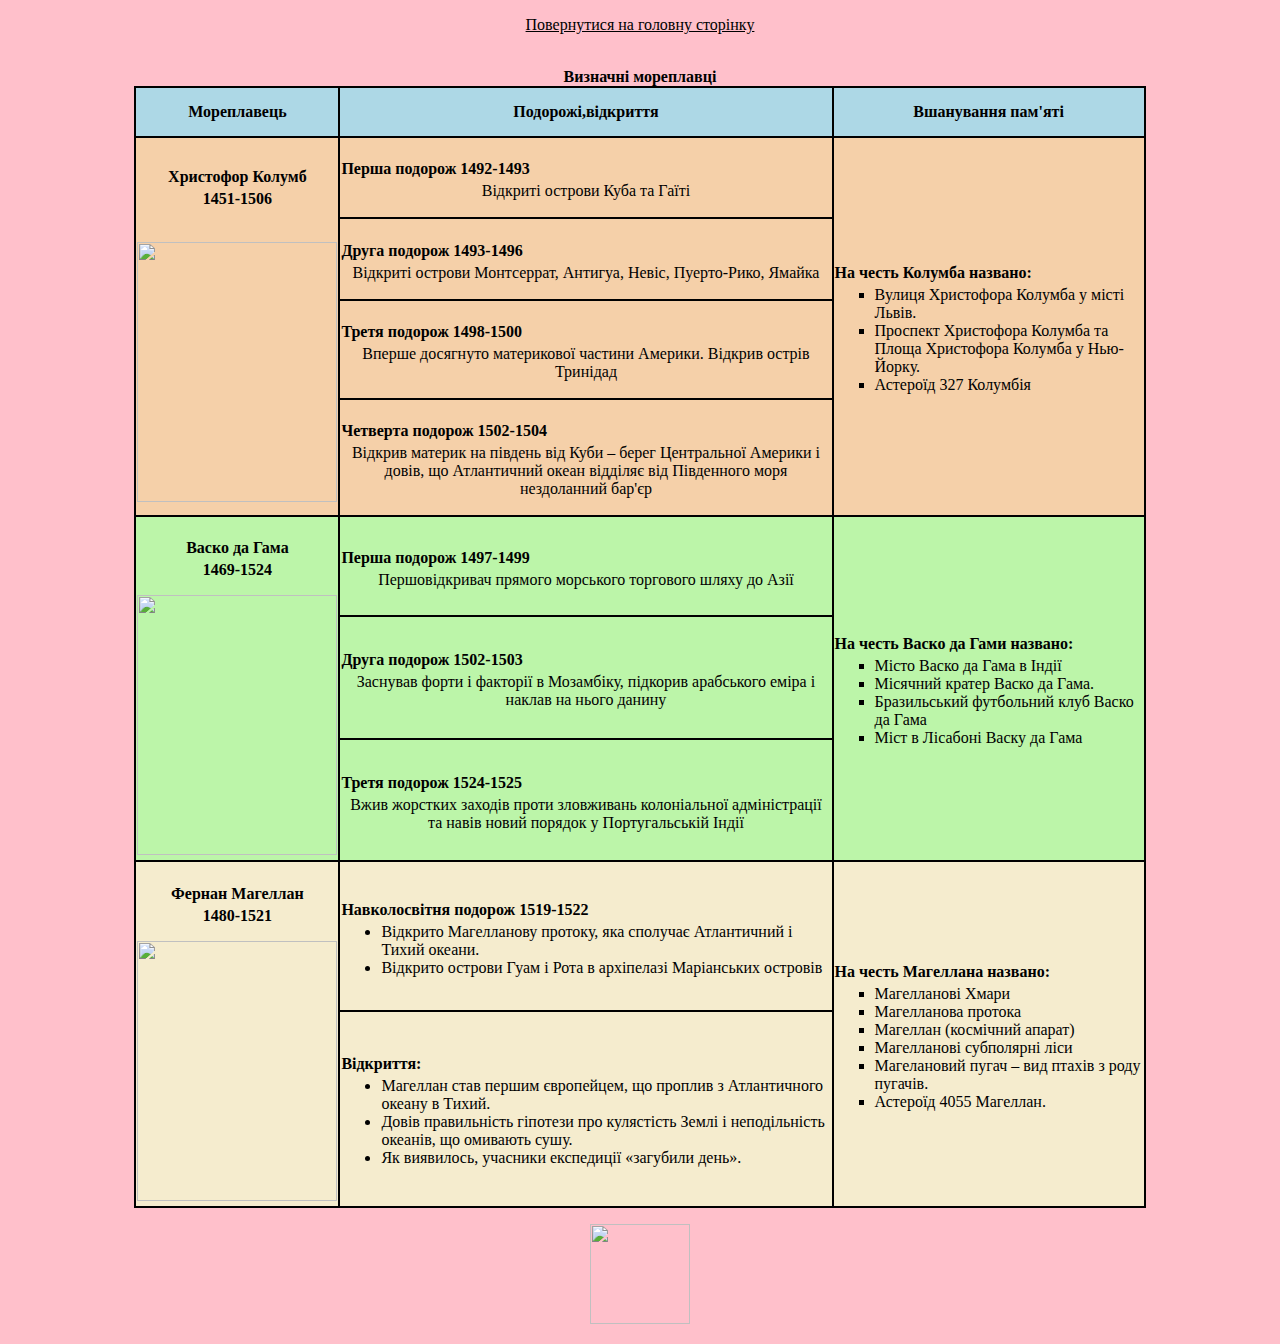
==== Мореплавці.html @ 0de122c6 "Add files via upload" ====
<!DOCTYPE html>
<html lang="uk">
<head>
    <meta charset="UTF-8">
    <meta name="viewport" content="width=device-width, initial-scale=1.0">
    <title>Лабунець</title>
    <link rel="stylesheet" type="text/css" href="style.css">
    <style type="text/css">
        h4{
            margin-bottom: -12px ; /*Відстань між заголовком і тим,що під ним зменшується на 12 пікселів*/
        }
        table,th,td {
            border: 2px solid black
        }
        table {
            border-collapse: collapse; /*"Схлопування" проміжків між клітинами*/
            width: 80%; 
            margin:auto;  /*зовнішні поля однакові зліва та справа*/
        }
    </style>
</head>
<body>
    <p><a href="index.html" >Повернутися на головну сторінку</a></p>
    <a id="top"></a>
    <table>
        <br>
        <caption><strong>Визначні мореплавці</strong></caption>
        <tr style="background: #ADD8E6; height: 50px;" >
            <th>Мореплавець</th>
            <th>Подорожі,відкриття</th>
            <th>Вшанування пам'яті</th>
        </tr>
        <tr style="background-color:#F5D0A9">
            <td rowspan="4">
                <h4  style="text-align: center">Христофор Колумб</h4>
                <p style="text-align: center;font-weight: bold;">1451-1506</p>
                <br>
            <a href="https://ru.wikipedia.org/wiki/%D0%9A%D0%BE%D0%BB%D1%83%D0%BC%D0%B1,_%D0%A5%D1%80%D0%B8%D1%81%D1%82%D0%BE%D1%84%D0%BE%D1%80">
            <img src="https://upload.wikimedia.org/wikipedia/commons/c/c4/Possible_portrait_of_Christopher_Columbus.jpg" width="200" height="260"></img>
            </a>
            </td>
            <td>
                <h4>Перша подорож 1492-1493</h4>
                <p style="text-align: center">Відкриті острови Куба та Гаїті</p></td>
            <td rowspan="4">
                <h4>На честь Колумба названо:</h4>
                <ul type="square">
                    <li>Вулиця Христофора Колумба у місті Львів.</li>
                    <li>Проспект Христофора Колумба та Площа Христофора Колумба у Нью-Йорку.</li>
                    <li>Астероїд 327 Колумбія</li>
                </ul>
            </td>
        </tr>
        <tr><td style="background:#F5D0A9">
            <h4>Друга подорож 1493-1496</h4>
            <p style="text-align: center">Відкриті острови Монтсеррат, Антигуа, Невіс, Пуерто-Рико, Ямайка</p></td>
        </tr>
        <tr><td style="background:#F5D0A9">
            <h4>Третя подорож 1498-1500</h4>
            <p style="text-align: center">Вперше досягнуто материкової частини Америки. Відкрив острів Тринідад</p></td></tr>
        <tr><td style="background:#F5D0A9">
            <h4>Четверта подорож 1502-1504</h4>
<p style="text-align: center">Відкрив материк на південь від Куби – берег Центральної Америки і довів, що Атлантичний океан відділяє від Південного моря нездоланний бар'єр</p></td>
</tr>
<tr style="background:#BCF5A9">
    <td rowspan="3">
                <h4  style="text-align: center">Васко да Гама</h4>
                <p style="text-align: center;font-weight: bold;">1469-1524</p>
                <a href="https://uk.wikipedia.org/wiki/%D0%92%D0%B0%D1%81%D0%BA%D0%BE_%D0%B4%D0%B0_%D0%93%D0%B0%D0%BC%D0%B0">
            <img src="https://upload.wikimedia.org/wikipedia/commons/thumb/4/41/Vasco_da_Gama.png/250px-Vasco_da_Gama.png" width="200" height="260"></img>
            </a></td>
    <td style="background:#BCF5A9">
            <h4>Перша подорож 1497-1499</h4>
            <p style="text-align: center">Першовідкривач прямого морського торгового шляху до Азії</p></td>
            <td rowspan="3">
                <h4>На честь Васко да Гами названо:</h4>
                <ul type="square">
                    <li>Місто Васко да Гама в Індії</li>
                    <li>Місячний кратер Васко да Гама.</li>
                    <li>Бразильський футбольний клуб Васко да Гама</li>
                    <li>Міст в Лiсабонi Ваcку да Гама</li>
                </ul>
            </td>
</tr>
<tr><td style="background:#BCF5A9 ">
            <h4>Друга подорож 1502-1503</h4>
<p style="text-align: center">Заснував форти і факторії в Мозамбіку, підкорив арабського еміра і наклав на нього данину
</p></td></tr>
<tr><td style="background:#BCF5A9">
            <h4>Третя подорож 1524-1525</h4>
<p style="text-align: center">Вжив жорстких заходів проти зловживань колоніальної адміністрації та навів новий порядок у Португальській Індії</p></td></tr>
<tr style="background-color:#F5ECCE">
    <td rowspan="2">
        <h4 style="text-align: center;">Фернан Магеллан</h4>
        <p style="text-align: center;font-weight: bold;">1480-1521 </p>
        <a href="https://ru.wikipedia.org/wiki/%D0%9C%D0%B0%D0%B3%D0%B5%D0%BB%D0%BB%D0%B0%D0%BD,_%D0%A4%D0%B5%D1%80%D0%BD%D0%B0%D0%BD"><img src="https://upload.wikimedia.org/wikipedia/ru/thumb/5/5a/%D0%9F%D0%BE%D1%80%D1%82%D1%80%D0%B5%D1%82_%D0%9C%D0%B0%D0%B3%D0%B5%D0%BB%D0%BB%D0%B0%D0%BD%D0%B0_%D0%B8%D0%B7_%D0%B3%D0%B0%D0%BB%D0%B5%D1%80%D0%B5%D0%B8_%D0%A3%D1%84%D1%84%D0%B8%D1%86%D0%B8.jpg/411px-%D0%9F%D0%BE%D1%80%D1%82%D1%80%D0%B5%D1%82_%D0%9C%D0%B0%D0%B3%D0%B5%D0%BB%D0%BB%D0%B0%D0%BD%D0%B0_%D0%B8%D0%B7_%D0%B3%D0%B0%D0%BB%D0%B5%D1%80%D0%B5%D0%B8_%D0%A3%D1%84%D1%84%D0%B8%D1%86%D0%B8.jpg" width="200" height="260"><img></a>
    </td>
    <td>
        <h4>Навколосвітня подорож 1519-1522</h4>
        <ul type="disc">
            <li>Відкрито Магелланову протоку, яка сполучає Атлантичний і Тихий океани.</li>
            <li>Відкрито острови Гуам і Рота в архіпелазі Маріанських островів</li>
        </ul>
    </td>
    <td rowspan="2">
        <h4>На честь Магеллана названо:</h4>
        <ul type="square">
            <li>Магелланові Хмари</li>
            <li>Магелланова протока</li>
            <li>Магеллан (космічний апарат)</li>
            <li>Магелланові субполярні ліси </li>
            <li>Магелановий пугач – вид птахів з роду пугачів.</li>
            <li>Астероїд 4055 Магеллан.</li>
        </ul>   
    </td>
<tr style="background-color:#F5ECCE">
<td>
    <h4>Відкриття:</h4>
    <ul type="disc">
        <li>Магеллан став першим європейцем, що проплив з Атлантичного океану в Тихий.</li>
        <li>Довів правильність гіпотези про кулястість Землі і неподільність океанів, що омивають сушу.</li>
        <li>Як виявилось, учасники експедиції «загубили день».</li>
    </ul>
</td>
</tr>
    </table>
<a href="#top"><p align="center"><img src="https://vignette.wikia.nocookie.net/apocalypse/images/a/a0/Unnamed.png/revision/latest/scale-to-width-down/340?cb=20180114131303&path-prefix=ru" width="100" height="100" align="justtify"></img></p></a>
</body>
</html>
---- style.css ----
body {
	background-color: pink
}
h1{
	text-shadow: 2px 2px 5px blue; 
	background-color: #00ff00;
	text-align:center;
	color:white;
}
img{
	width:200;
	height:200;
}
p{
	text-align: center
}
a{
	color:black;
}
h2{
	color:white;

}
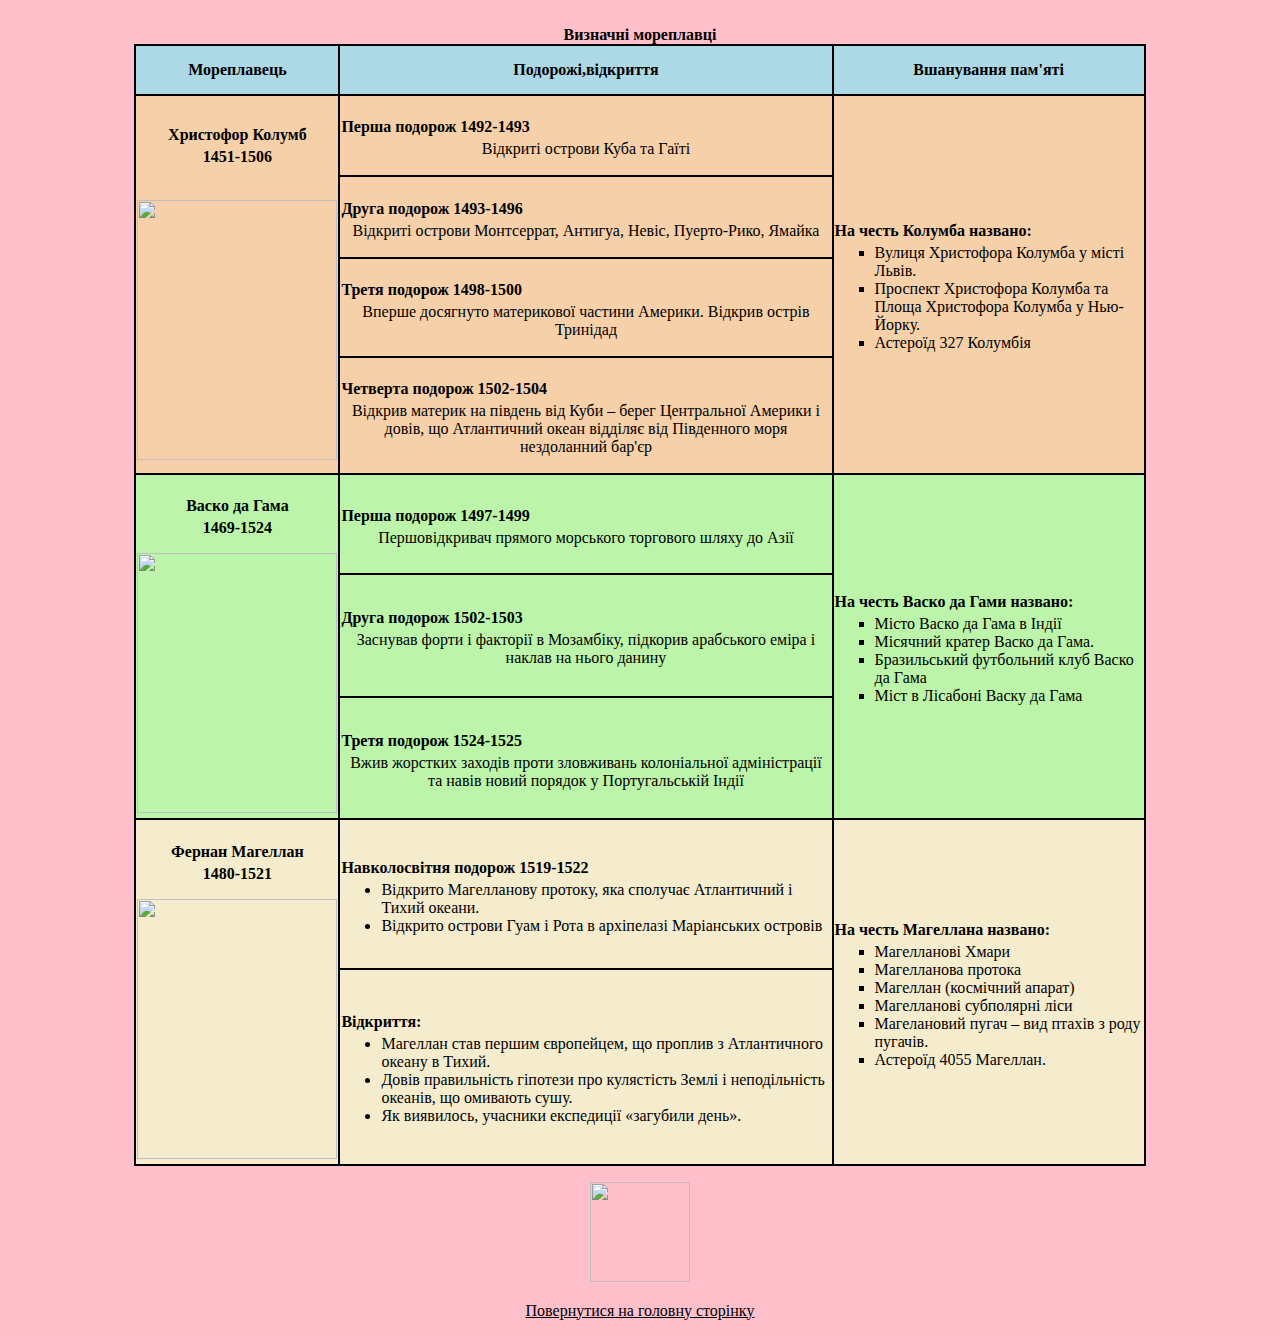
==== commit 38097db8: "Update Мореплавці.html" ====
--- a/Мореплавці.html
+++ b/Мореплавці.html
@@ -20,8 +20,7 @@
     </style>
 </head>
 <body>
-    <p><a href="index.html" >Повернутися на головну сторінку</a></p>
-    <a id="top"></a>
+      <a id="top"></a>
     <table>
         <br>
         <caption><strong>Визначні мореплавці</strong></caption>
@@ -125,5 +124,6 @@
 </tr>
     </table>
 <a href="#top"><p align="center"><img src="https://vignette.wikia.nocookie.net/apocalypse/images/a/a0/Unnamed.png/revision/latest/scale-to-width-down/340?cb=20180114131303&path-prefix=ru" width="100" height="100" align="justtify"></img></p></a>
+<p><a href="index.html" >Повернутися на головну сторінку</a></p>
 </body>
-</html>+</html>
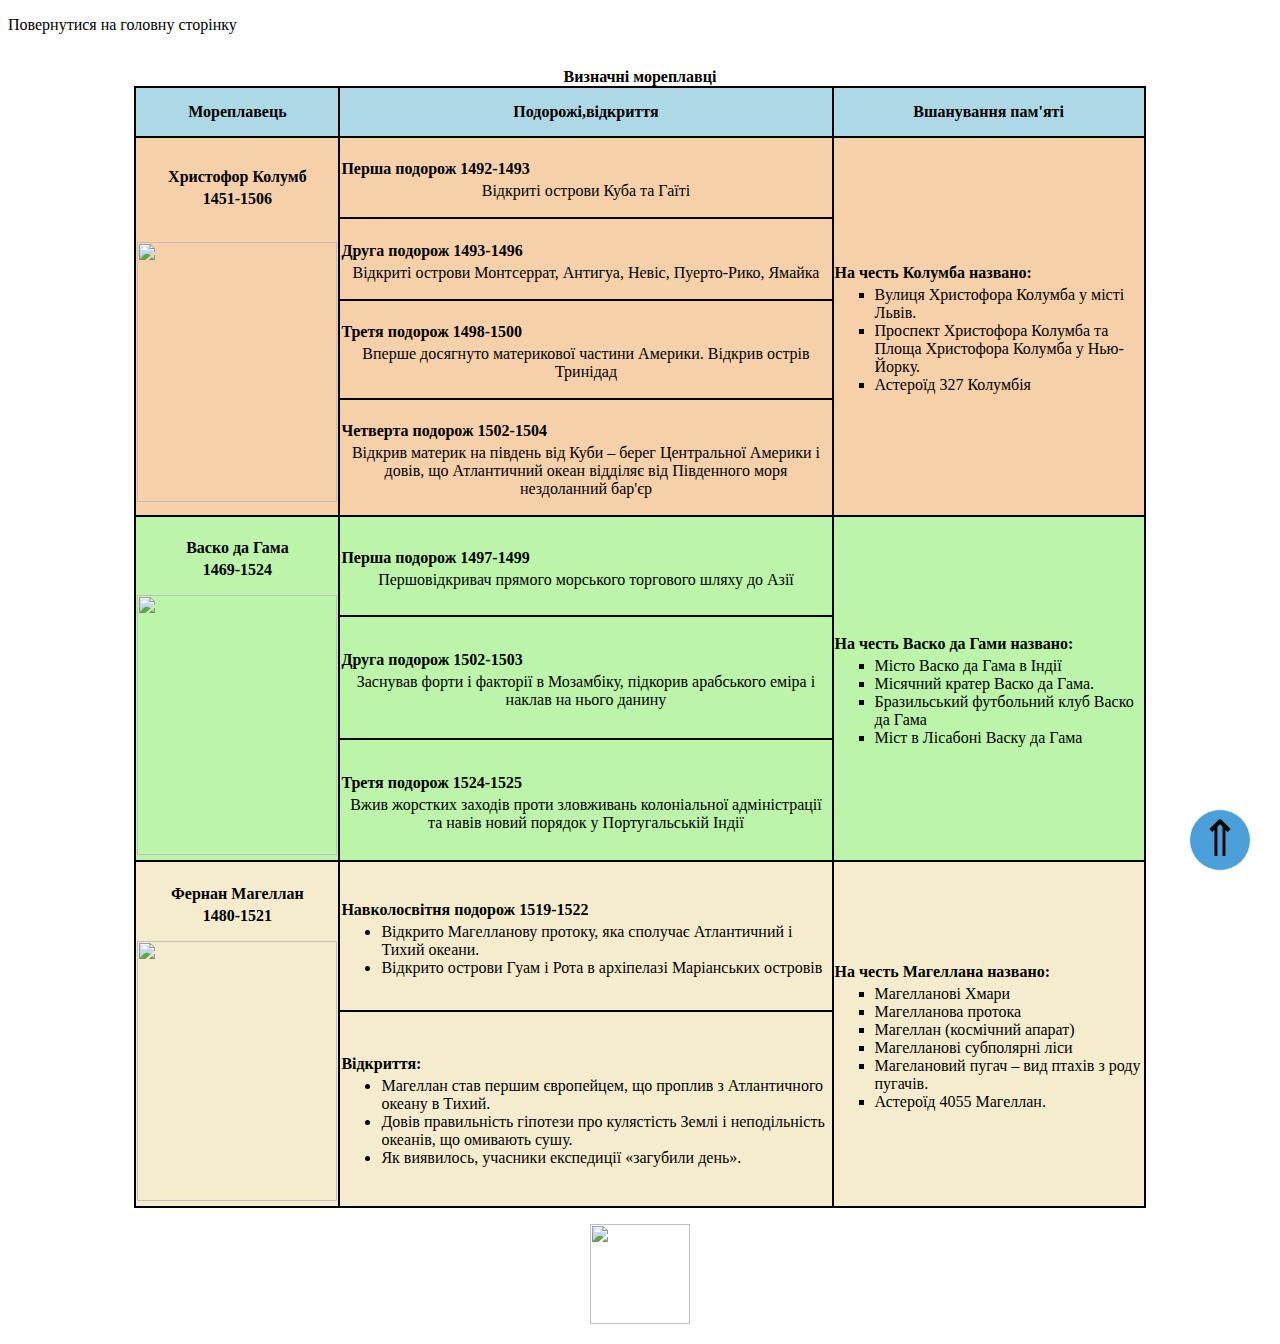
==== commit 0fc07dbd: "Add files via upload" ====
--- a/Мореплавці.html
+++ b/Мореплавці.html
@@ -21,6 +21,7 @@
 </head>
 <body>
       <a id="top"></a>
+      <p><a href="index.html" >Повернутися на головну сторінку</a></p>
     <table>
         <br>
         <caption><strong>Визначні мореплавці</strong></caption>
@@ -124,6 +125,6 @@
 </tr>
     </table>
 <a href="#top"><p align="center"><img src="https://vignette.wikia.nocookie.net/apocalypse/images/a/a0/Unnamed.png/revision/latest/scale-to-width-down/340?cb=20180114131303&path-prefix=ru" width="100" height="100" align="justtify"></img></p></a>
-<p><a href="index.html" >Повернутися на головну сторінку</a></p>
+<a href="#top" class="up">&#8657;</a>
 </body>
 </html>
--- a/style.css
+++ b/style.css
@@ -1,23 +1,74 @@
 body {
-	background-color: pink
+	background-image: url(https://html5book.ru/wp-content/uploads/2016/09/background74.jpg);
 }
 h1{
-	text-shadow: 2px 2px 5px blue; 
-	background-color: #00ff00;
 	text-align:center;
-	color:white;
 }
 img{
 	width:200;
 	height:200;
 }
-p{
-	text-align: center
-}
 a{
+	text-decoration: none;
 	color:black;
 }
+a:hover{
+	color:grey;
+}
 h2{
-	color:white;
-
+	letter-spacing: 3px;
+		text-align: center;
+}
+.div2 {
+		font-size: 20px;
+		width: 100%;
+		font-family: 'Neucha';
+	}
+.div1 {
+     position:absolute;
+	 bottom:0;
+	 right: 0;
+	 width: 200px;
+	 margin: 0px 20px;
+	font-family: 'Neucha';
+	}
+.rez {
+		font-weight: 700;
+		text-align: right;
+		font-family: 'Neucha';
+	}
+.dataAboutText {
+		font-size: 20px;
+		width: 100%;
+		font-family: 'Neucha';
+	}
+.one{
+   font-family: 'Neucha', cursive;
+	text-align: center;
+}
+.two{
+    text-align:center;
+    font-family: 'Neucha', cursive;
+}
+.two:hover{
+	color:grey;
+}
+#img{
+	position: absolute;
+	height: 65px;
+	width: 65px;
+	left: 750px;
+top:10px;}
+.up{
+	display: block;
+	position: fixed;
+	top: 90%;
+	right: 30px;
+	text-align: center;
+	height: 60px;
+	width: 60px;
+	background-color: rgba(0, 120, 201, 0.7);
+	border-radius: 50%;
+	text-decoration: none;
+	font-size: 50px;
 }